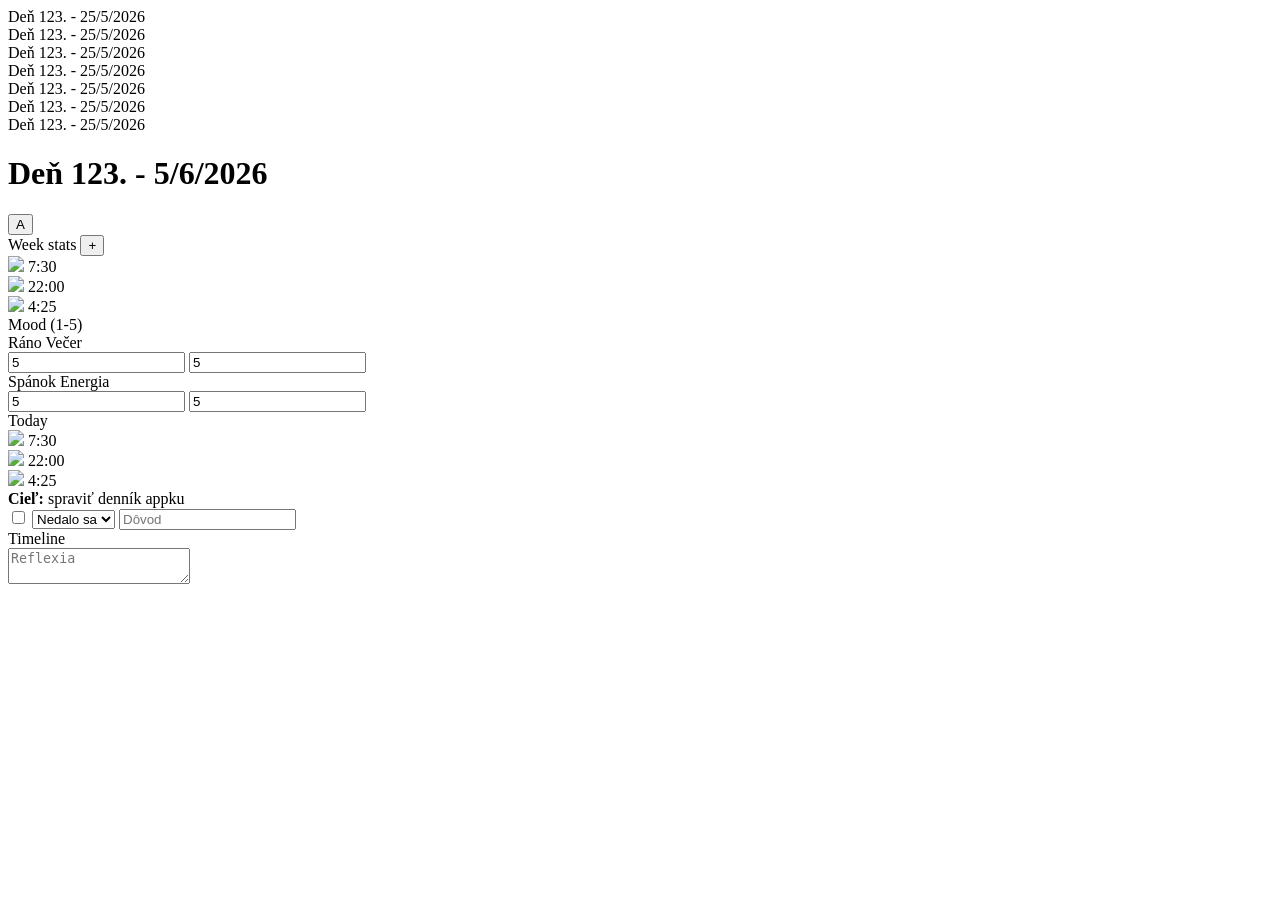
==== templates/index.html @ 41cd9326 "base + timeline zaciatok" ====
<!DOCTYPE html>
<html>
<head>
    <title>Denník</title>
    <link rel="stylesheet" type="text/css" href="./main.css">
    <link href="https://fonts.googleapis.com/css2?family=Inter:wght@400;500;600;700&display=swap" rel="stylesheet">
    <link rel="stylesheet" href="https://cdnjs.cloudflare.com/ajax/libs/font-awesome/6.4.0/css/all.min.css">

    <link href="https://cdn.jsdelivr.net/npm/froala-editor@latest/css/froala_editor.pkgd.min.css" rel="stylesheet" type="text/css" />
    <script type="text/javascript" src="https://cdn.jsdelivr.net/npm/froala-editor@latest/js/froala_editor.pkgd.min.js"></script>
    <meta name="viewport" content="width=device-width, initial-scale=1.0">
</head>
<body>
    
    
    <div id="sidebar">
        <div class="sidebar_item">Deň 123. - 25/5/2026</div>
        <div class="sidebar_item">Deň 123. - 25/5/2026</div>
        <div class="sidebar_item">Deň 123. - 25/5/2026</div>
        <div class="sidebar_item">Deň 123. - 25/5/2026</div>
        <div class="sidebar_item">Deň 123. - 25/5/2026</div>
        <div class="sidebar_item">Deň 123. - 25/5/2026</div>
        <div class="sidebar_item">Deň 123. - 25/5/2026</div>
    </div>

    <div id="diary_entry_container">
        <div id="entry_title">
            <h1> Deň 123. - 5/6/2026</h2>
            <button id="audio_btn">A</button>
            <input type="file" id="fileInput" style="display: none;">
        </div>

        <div class="double_col">
            <div id="entry_week_stats">
                <div class="week_title">
                    <span class="week_text">Week stats</span>
                    <button id="stats_plus">+</button>
                </div>
                <div class="week_entries">
                    <div class="week_stats_entry">
                        <img src="icons/bed_icon.png">
                        7:30
                    </div>
                    <div class="week_stats_entry">
                        <img src="icons/bed_icon.png">
                        22:00
                    </div>
                    <div class="week_stats_entry">
                        <img src="icons/bed_icon.png">
                        4:25
                    </div>
                </div>
            </div>
            <div id="entry_mood">
                <span class="week_text">Mood (1-5)</span>
                <div class="moods">
                    <div class="mood_col">
                        <div class="mood_desc">
                            <span>Ráno</span>
                            <span>Večer</span>
                        </div>

                        <div class="mood_inputs">
                            <input type="text" name="rano_score" value="5" >
                            <input type="text" name="vecer_score" value="5">
                        </div>
                    </div>
                    <div class="mood_col">
                        <div class="mood_desc">
                            <span>Spánok</span>
                            <span>Energia</span>
                        </div>

                        <div class="mood_inputs">
                            <input type="text" name="spanok_score" value="5" >
                            <input type="text" name="energia_score" value="5">
                        </div>
                    </div>
                </div>
            </div>
        </div>
        
        <div id="entry_curr_stats">
            <span class="week_text">Today</span>
            <div class="week_entries">
                <div class="week_stats_entry">
                    <img src="icons/bed_icon.png">
                    7:30
                </div>
                <div class="week_stats_entry">
                    <img src="icons/bed_icon.png">
                    22:00
                </div>
                <div class="week_stats_entry">
                    <img src="icons/bed_icon.png">
                    4:25
                </div>
            </div>
        </div>

        <div id="entry_goal_reason_cont">
            <div id="entry_goal">
                <span style="font-weight: bold;">Cieľ:</span> 
                <span id="goal">spraviť denník appku</span>
            </div>

            <label class="check-label">
                <input class="stvorec-check" type="checkbox" value="1">
                <span class="checkmark"></span>
            </label>

            <select id="reason_select">
                <option>Nedalo sa</option>
                <option>Nebol čas</option>
                <option value="other">Iné</option>
            </select>

            <input id="entry_goal_reason" placeholder="Dôvod"></input>
        </div>

        <div id="entry_timeline">
            <span class="week_text">Timeline</span>
            <div id="timeline">
                
            </div>
        </div>

        <div id="froala-editor"> </div>

        <textarea id="entry_reflection" placeholder="Reflexia"></textarea>
        <div style="min-height: 20px"></div>
    </div>
  
        
    <script type="text/javascript" src="./main.js"></script>
</body>
</html>
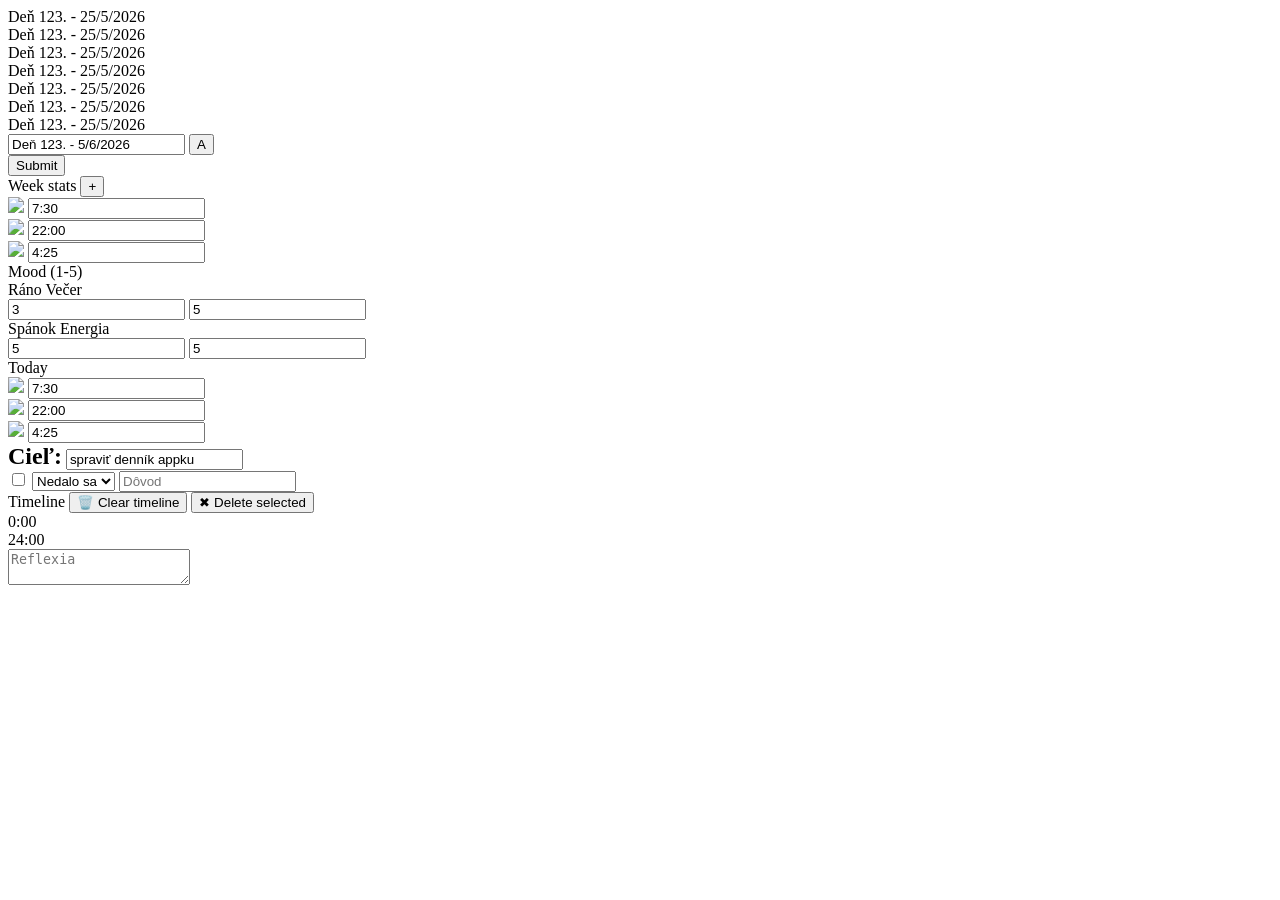
==== commit 2a4fd5d4: "timeline takmer hotový, eventy uložené do pola, mazanie, clear, zvýraznené timestampy pri prekryve, " ====
--- a/templates/index.html
+++ b/templates/index.html
@@ -3,6 +3,7 @@
 <head>
     <title>Denník</title>
     <link rel="stylesheet" type="text/css" href="./main.css">
+	<link rel="stylesheet" type="text/css" href="./timeline/timeline.css">
     <link href="https://fonts.googleapis.com/css2?family=Inter:wght@400;500;600;700&display=swap" rel="stylesheet">
     <link rel="stylesheet" href="https://cdnjs.cloudflare.com/ajax/libs/font-awesome/6.4.0/css/all.min.css">
 
@@ -10,9 +11,7 @@
     <script type="text/javascript" src="https://cdn.jsdelivr.net/npm/froala-editor@latest/js/froala_editor.pkgd.min.js"></script>
     <meta name="viewport" content="width=device-width, initial-scale=1.0">
 </head>
-<body>
-    
-    
+<body>    
     <div id="sidebar">
         <div class="sidebar_item">Deň 123. - 25/5/2026</div>
         <div class="sidebar_item">Deň 123. - 25/5/2026</div>
@@ -23,115 +22,136 @@
         <div class="sidebar_item">Deň 123. - 25/5/2026</div>
     </div>
 
+
     <div id="diary_entry_container">
         <div id="entry_title">
-            <h1> Deň 123. - 5/6/2026</h2>
-            <button id="audio_btn">A</button>
-            <input type="file" id="fileInput" style="display: none;">
+            <div class="title_section">
+                <input type="text" id="entry_title_text" value="Deň 123. - 5/6/2026">
+                <button id="audio_btn">A</button>
+                <input type="file" accept=".mp3,.wav,.m4a,.aac,.ogg,.flac,.3gp,audio/*" id="fileInput" style="display: none;" >                
+            </div>
+            
+            <button id="submit_entry">Submit</button>
         </div>
 
-        <div class="double_col">
-            <div id="entry_week_stats">
-                <div class="week_title">
-                    <span class="week_text">Week stats</span>
-                    <button id="stats_plus">+</button>
-                </div>
-                <div class="week_entries">
-                    <div class="week_stats_entry">
-                        <img src="icons/bed_icon.png">
-                        7:30
+        <div id="entry_container">
+            <div class="double_col">
+                <div id="entry_week_stats">
+                    <div class="week_title">
+                        <span class="week_text">Week stats</span>
+                        <button id="stats_plus">+</button>
                     </div>
-                    <div class="week_stats_entry">
-                        <img src="icons/bed_icon.png">
-                        22:00
-                    </div>
-                    <div class="week_stats_entry">
-                        <img src="icons/bed_icon.png">
-                        4:25
+                    <div class="week_entries">
+                        <div class="week_stats_entry" data-value="wakeup">
+                            <img src="icons/bed_icon.png">
+                            <input class="stats_input" type="text" value="7:30">
+                        </div>
+                        <div class="week_stats_entry" data-value="sleep_time">
+                            <img src="icons/bed_icon.png">
+                            <input class="stats_input" type="text" value="22:00">
+                        </div>
+                        <div class="week_stats_entry" data-value="screen_time">
+                            <img src="icons/bed_icon.png">
+                            <input class="stats_input" type="text" value="4:25">
+                        </div>
                     </div>
                 </div>
-            </div>
-            <div id="entry_mood">
-                <span class="week_text">Mood (1-5)</span>
-                <div class="moods">
-                    <div class="mood_col">
-                        <div class="mood_desc">
-                            <span>Ráno</span>
-                            <span>Večer</span>
+                <div id="entry_mood">
+                    <span class="week_text">Mood (1-5)</span>
+                    <div class="moods">
+                        <div class="mood_col">
+                            <div class="mood_desc">
+                                <span>Ráno</span>
+                                <span>Večer</span>
+                            </div>
+
+                            <div class="mood_inputs">
+                                <input type="text" name="rano_score" value="3" >
+                                <input type="text" name="vecer_score" value="5">
+                            </div>
                         </div>
+                        <div class="mood_col">
+                            <div class="mood_desc">
+                                <span>Spánok</span>
+                                <span>Energia</span>
+                            </div>
 
-                        <div class="mood_inputs">
-                            <input type="text" name="rano_score" value="5" >
-                            <input type="text" name="vecer_score" value="5">
-                        </div>
-                    </div>
-                    <div class="mood_col">
-                        <div class="mood_desc">
-                            <span>Spánok</span>
-                            <span>Energia</span>
-                        </div>
-
-                        <div class="mood_inputs">
-                            <input type="text" name="spanok_score" value="5" >
-                            <input type="text" name="energia_score" value="5">
+                            <div class="mood_inputs">
+                                <input type="text" name="spanok_score" value="5" >
+                                <input type="text" name="energia_score" value="5">
+                            </div>
                         </div>
                     </div>
                 </div>
             </div>
-        </div>
-        
-        <div id="entry_curr_stats">
-            <span class="week_text">Today</span>
-            <div class="week_entries">
-                <div class="week_stats_entry">
-                    <img src="icons/bed_icon.png">
-                    7:30
-                </div>
-                <div class="week_stats_entry">
-                    <img src="icons/bed_icon.png">
-                    22:00
-                </div>
-                <div class="week_stats_entry">
-                    <img src="icons/bed_icon.png">
-                    4:25
+            
+            <div id="entry_curr_stats">
+                <span class="week_text">Today</span>
+                <div class="week_entries" id="today_stats">
+                    <div class="week_stats_entry" data-value="wakeup">
+                        <img src="icons/bed_icon.png">
+                        <input class="stats_input" type="text" value="7:30">
+                    </div>
+                    <div class="week_stats_entry" data-value="sleep_time">
+                        <img src="icons/bed_icon.png" >
+                        <input class="stats_input" type="text" value="22:00">
+                    </div>
+                    <div class="week_stats_entry" data-value="screen_time">
+                        <img src="icons/bed_icon.png">
+                        <input class="stats_input" type="text" value="4:25">
+                    </div>
                 </div>
             </div>
-        </div>
 
-        <div id="entry_goal_reason_cont">
-            <div id="entry_goal">
-                <span style="font-weight: bold;">Cieľ:</span> 
-                <span id="goal">spraviť denník appku</span>
+            <div id="entry_goal_reason_cont">
+                <div id="entry_goal">
+                    <span style="font-size: 24px;font-weight: bold;">Cieľ:</span> 
+                    <span>
+                        <input type="text" id="goal" name="goal" value="spraviť denník appku">
+                    </span>
+                </div>
+
+                <label class="check-label">
+                    <input class="stvorec-check" type="checkbox" value="1">
+                    <span class="checkmark"></span>
+                </label>
+
+                <select id="reason_select">
+                    <option>Nedalo sa</option>
+                    <option>Nebol čas</option>
+                    <option value="other">Iné</option>
+                </select>
+
+                <input id="entry_goal_reason" placeholder="Dôvod"></input>
             </div>
 
-            <label class="check-label">
-                <input class="stvorec-check" type="checkbox" value="1">
-                <span class="checkmark"></span>
-            </label>
+            <div id="entry_timeline">
+                <div class="timeline_tools">
+                    <span class="timeline_text">Timeline</span>
+                    <button id="clear_timeline"><span class="icon">🗑️</span> Clear timeline</button>
+                    <button id="delete_events"><span class="icon">✖</span> Delete selected</button>
+                </div>
+                
+                <div id="timeline">
+                    <div id="main_line"></div>
+                    <div class="main_timestamp" style="left: 2.5%;">
+                        <div class="time_stamp">0:00</div>
+                    </div>
 
-            <select id="reason_select">
-                <option>Nedalo sa</option>
-                <option>Nebol čas</option>
-                <option value="other">Iné</option>
-            </select>
+                    <div class="main_timestamp" style="right: 0%;">
+                        <div class="time_stamp">24:00</div>
+                    </div>
+                </div>
+            </div>
 
-            <input id="entry_goal_reason" placeholder="Dôvod"></input>
+            <div id="froala-editor"> </div>
+
+            <textarea id="entry_reflection" placeholder="Reflexia"></textarea>
+            <div class="space"></div>
         </div>
-
-        <div id="entry_timeline">
-            <span class="week_text">Timeline</span>
-            <div id="timeline">
-                
-            </div>
-        </div>
-
-        <div id="froala-editor"> </div>
-
-        <textarea id="entry_reflection" placeholder="Reflexia"></textarea>
-        <div style="min-height: 20px"></div>
     </div>
   
-        
     <script type="text/javascript" src="./main.js"></script>
+	<script type="text/javascript" src="./timeline/timeline.js"></script>
 </body>
 </html>
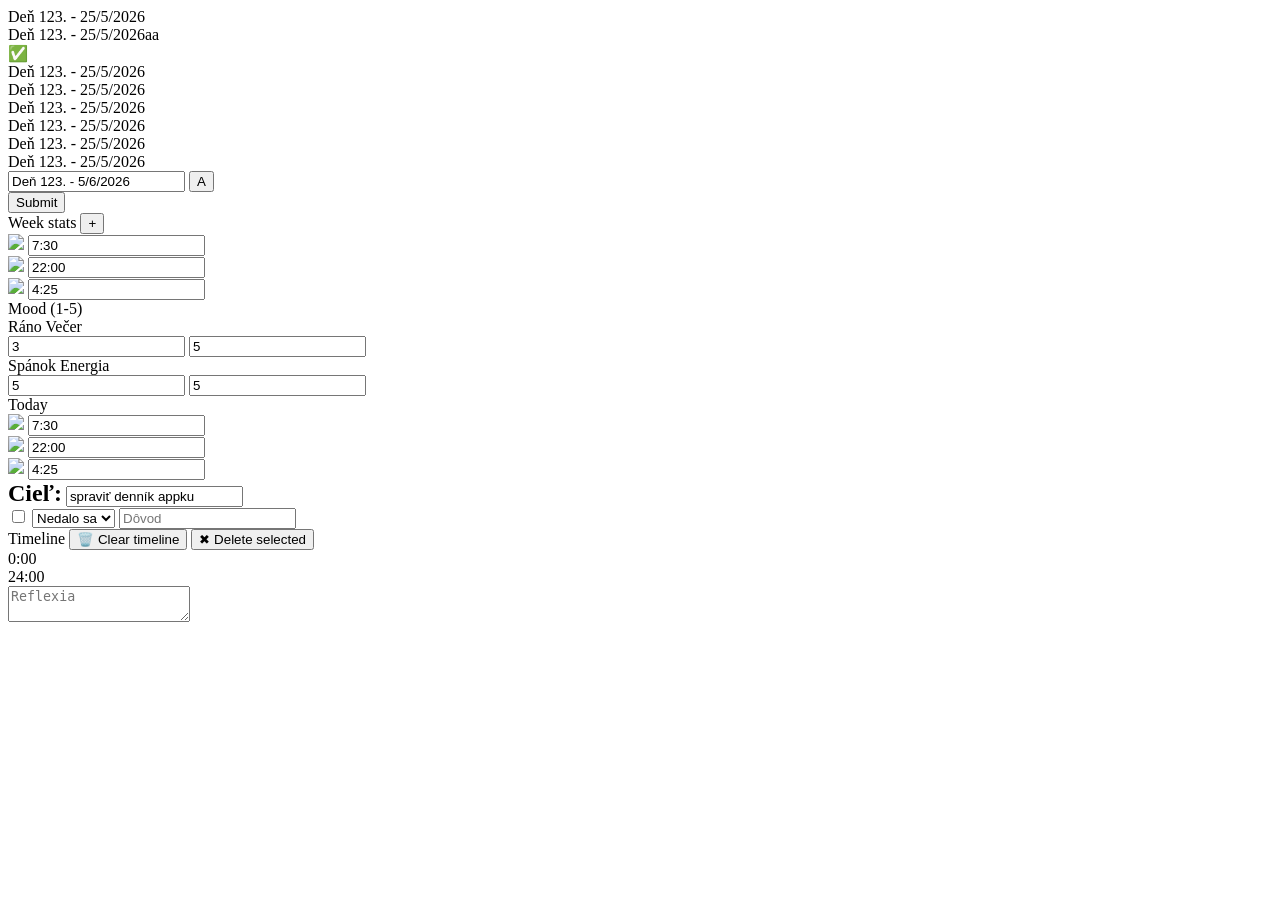
==== commit 832b53dc: "submit funkcia, backend databáza sqlite3, pridávanie do databázy, sidebar rendering z databázy, dopl" ====
--- a/templates/index.html
+++ b/templates/index.html
@@ -14,6 +14,11 @@
 <body>    
     <div id="sidebar">
         <div class="sidebar_item">Deň 123. - 25/5/2026</div>
+        <div class="sidebar_item">
+            <span class="sidebar_text" title="Deň 123. - 5/6/2026 - Toto je veľmi dlhý názov ktorý sa nezmestí" readonly>Deň 123. - 25/5/2026aa</span>
+            <div class="sidebar_icon">✅</div>
+        </div>
+
         <div class="sidebar_item">Deň 123. - 25/5/2026</div>
         <div class="sidebar_item">Deň 123. - 25/5/2026</div>
         <div class="sidebar_item">Deň 123. - 25/5/2026</div>
@@ -23,7 +28,7 @@
     </div>
 
 
-    <div id="diary_entry_container">
+    <form id="diary_entry_container" action="/entry_save" method="post">
         <div id="entry_title">
             <div class="title_section">
                 <input type="text" id="entry_title_text" value="Deň 123. - 5/6/2026">
@@ -31,7 +36,7 @@
                 <input type="file" accept=".mp3,.wav,.m4a,.aac,.ogg,.flac,.3gp,audio/*" id="fileInput" style="display: none;" >                
             </div>
             
-            <button id="submit_entry">Submit</button>
+            <button type="submit" id="submit_entry">Submit</button>
         </div>
 
         <div id="entry_container">
@@ -42,17 +47,17 @@
                         <button id="stats_plus">+</button>
                     </div>
                     <div class="week_entries">
-                        <div class="week_stats_entry" data-value="wakeup">
+                        <div class="week_stats_entry">
                             <img src="icons/bed_icon.png">
-                            <input class="stats_input" type="text" value="7:30">
+                            <input class="stats_input" type="text" value="7:30" name="wakeup_time">
                         </div>
-                        <div class="week_stats_entry" data-value="sleep_time">
+                        <div class="week_stats_entry" >
                             <img src="icons/bed_icon.png">
-                            <input class="stats_input" type="text" value="22:00">
+                            <input class="stats_input" type="text" value="22:00" name="sleep_time">
                         </div>
-                        <div class="week_stats_entry" data-value="screen_time">
+                        <div class="week_stats_entry">
                             <img src="icons/bed_icon.png">
-                            <input class="stats_input" type="text" value="4:25">
+                            <input class="stats_input" type="text" value="4:25" name="screen_time">
                         </div>
                     </div>
                 </div>
@@ -88,17 +93,17 @@
             <div id="entry_curr_stats">
                 <span class="week_text">Today</span>
                 <div class="week_entries" id="today_stats">
-                    <div class="week_stats_entry" data-value="wakeup">
+                    <div class="week_stats_entry">
                         <img src="icons/bed_icon.png">
-                        <input class="stats_input" type="text" value="7:30">
+                        <input class="stats_input" type="text" value="7:30" name="wakeup_time">
                     </div>
-                    <div class="week_stats_entry" data-value="sleep_time">
+                    <div class="week_stats_entry">
                         <img src="icons/bed_icon.png" >
-                        <input class="stats_input" type="text" value="22:00">
+                        <input class="stats_input" type="text" value="22:00" name="sleep_time">
                     </div>
-                    <div class="week_stats_entry" data-value="screen_time">
+                    <div class="week_stats_entry">
                         <img src="icons/bed_icon.png">
-                        <input class="stats_input" type="text" value="4:25">
+                        <input class="stats_input" type="text" value="4:25" name="screen_time">
                     </div>
                 </div>
             </div>
@@ -128,8 +133,8 @@
             <div id="entry_timeline">
                 <div class="timeline_tools">
                     <span class="timeline_text">Timeline</span>
-                    <button id="clear_timeline"><span class="icon">🗑️</span> Clear timeline</button>
-                    <button id="delete_events"><span class="icon">✖</span> Delete selected</button>
+                    <button type="button" id="clear_timeline"><span class="icon">🗑️</span> Clear timeline</button>
+                    <button type="button" id="delete_events"><span class="icon">✖</span> Delete selected</button>
                 </div>
                 
                 <div id="timeline">
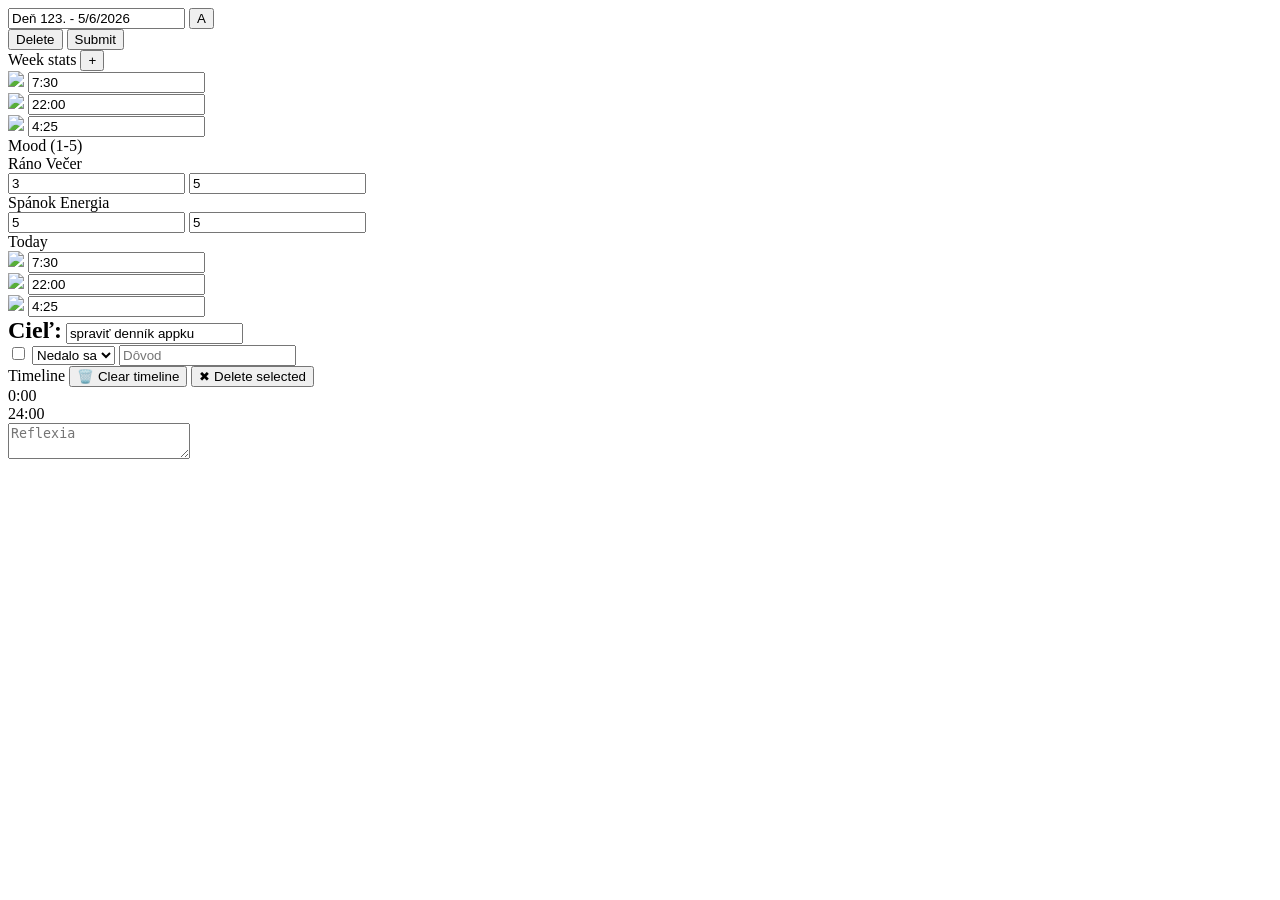
==== commit 1759970a: "mazanie, pridavanie do databazy, clear, etc." ====
--- a/templates/index.html
+++ b/templates/index.html
@@ -13,20 +13,7 @@
 </head>
 <body>    
     <div id="sidebar">
-        <div class="sidebar_item">Deň 123. - 25/5/2026</div>
-        <div class="sidebar_item">
-            <span class="sidebar_text" title="Deň 123. - 5/6/2026 - Toto je veľmi dlhý názov ktorý sa nezmestí" readonly>Deň 123. - 25/5/2026aa</span>
-            <div class="sidebar_icon">✅</div>
-        </div>
-
-        <div class="sidebar_item">Deň 123. - 25/5/2026</div>
-        <div class="sidebar_item">Deň 123. - 25/5/2026</div>
-        <div class="sidebar_item">Deň 123. - 25/5/2026</div>
-        <div class="sidebar_item">Deň 123. - 25/5/2026</div>
-        <div class="sidebar_item">Deň 123. - 25/5/2026</div>
-        <div class="sidebar_item">Deň 123. - 25/5/2026</div>
     </div>
-
 
     <form id="diary_entry_container" action="/entry_save" method="post">
         <div id="entry_title">
@@ -36,7 +23,10 @@
                 <input type="file" accept=".mp3,.wav,.m4a,.aac,.ogg,.flac,.3gp,audio/*" id="fileInput" style="display: none;" >                
             </div>
             
-            <button type="submit" id="submit_entry">Submit</button>
+            <div>
+                <button type="button" id="delete_entry">Delete</button>
+                <button type="submit" id="submit_entry">Submit</button>
+            </div>
         </div>
 
         <div id="entry_container">
